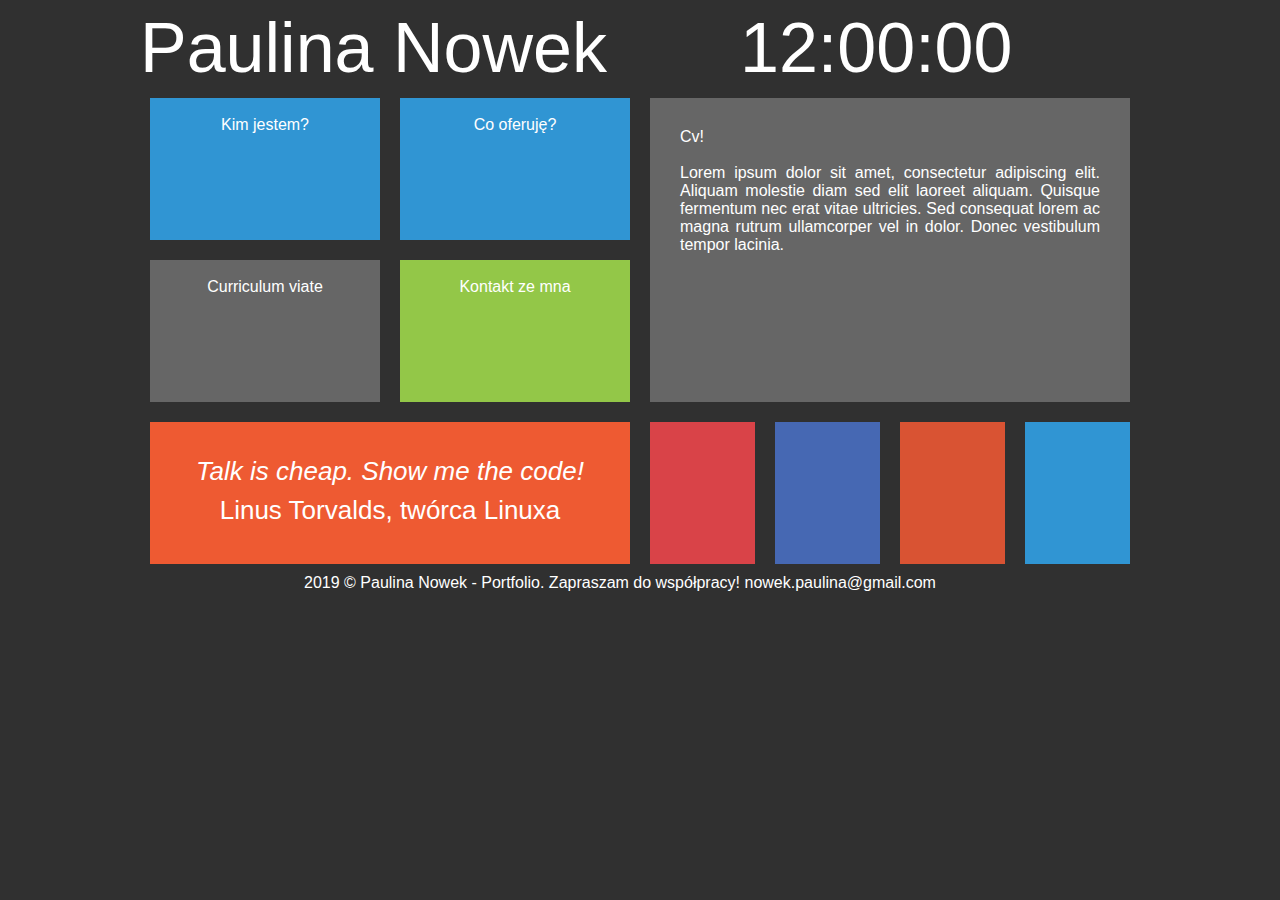
==== cv.html @ 7b26dc82 "Portfolio" ====
<!DOCTYPE HTML>
<html lang="pl">
<head>
<title>Paulina Nowek - Front-end Developer</title>
<meta charset="utf-8">
<meta name="description" content="Strona stanowi portfolio poczatkujacego Front-end Developera">
<meta name="keywords" content="Front-end Developer, portfolio, Web Developer>
<meta http-equiv="content-language" content="pl">
<meta name="author" content="Paulina Nowek">
<meta hhtp-equiv="last-modified" content="Wed, 02 Jul 2019 21:04:00 GMT">
<meta http-equiv="refresh" content="360">
<meta http-equiv="X-UA-Compatible" content="IE=edge,chrome=1">

<link rel="stylesheet" href="style.css" type="text/css"/>
<link rel="stylesheet" href="css/fontello.css" type="text/css"/>
<script src="timer.js"></script>
</head>

<body onload="odliczanie();">
<div id="container">

	<div class="rectangle">
		<div id="logo"><a href="zatrudnij-programiste-webowego" class="tilelinkhtml5">Paulina Nowek</a></div>
		<div id="zegar">12:00:00</div>
		<div style="clear: both;"></div>
	</div>
	
	<div class="square">
		<div class="tile1">
			<a href="kim-jestem" class="tilelink"><i class="icon-user"></i><br />Kim jestem?</a>
		</div>
		<a href="oferta-tworzenie-stron-www" class="tilelinkhtml5"><div class="tile1">
			<i class="icon-laptop"></i><br />Co oferuję?
		</div>
		</a>
		<div style= "clear:both;"></div>
		
		<a href="cv-programista-php-javascript" class="tilelinkhtml5"><div class="tile2">
			<i class="icon-graduation-cap"></i><br />Curriculum viate
		</div>
		</a>
		<a href="kontakt-programista-php" class="tilelinkhtml5"><div class="tile3">
			<i class="icon-mail"></i><br />Kontakt ze mna
		</div>
		</a>
		<div style="clear:both;"></div>
		<div class="tile4">
			<i>Talk is cheap. Show me the code!</i><br />Linus Torvalds, twórca Linuxa
		</div>
	</div>	
	<div class="square">
		<div class="tile5">
		Cv!<br /> <br />

		Lorem ipsum dolor sit amet, consectetur adipiscing elit. Aliquam molestie diam sed elit laoreet aliquam. Quisque fermentum nec erat vitae ultricies. Sed consequat lorem ac magna rutrum ullamcorper vel in dolor. Donec vestibulum tempor lacinia.
		</div>
		<div class="yt">
			<a href="http://linkedin.com" class="sociallink" target="_blank"><i class="icon-linkedin"></i></a>
		</div>
		<div class="fb">
			<a href="http://facebook.com" class="sociallink" target="_blank">
			<i class="icon-facebook"></i></a>
		</div>
		<div class="gplus">
			<a href="http://plus.google.com" class="sociallink" target="_blank">
			<i class="icon-gplus"></i></a>
		
		</div>
		<div class="tw">
			<a href="https://twitter.com" class="sociallink" target="_blank">
			<i class="icon-twitter"></i></a>
		</div>
		<div style="clear:both;"></div>
	</div>
	<div style="clear:both;"><div>
	
	<div class="rectangle">2019 &copy; Paulina Nowek - Portfolio. Zapraszam do współpracy! <i class="icon-mail-alt"></i> <a href="mailto:nowek.paulina@gmail.com"></a>nowek.paulina@gmail.com</div>

</div>

</body>
</html>
---- style.css ----
body
{background-color: #303030;
color: #ffffff;
font-family: 'Lato', sans-serif;
}

#container
{
	width: 1000px;
	margin-left: auto;
	margin-right: auto;
	
}

.rectangle
{
	width: 960px;
	margin: 20 px;
	text-align: center;
	
}

.square
{
	wifth:50%;
	float: left;
	
}

#logo
{
	float: left;
	font-family: 'Josefin Sans', sans-serif;
	font-size: 70px;
	width: 600px;
	text-align: left;

}

#zegar
{float: left;
font-family: 'Josefin Sans', sans-serif;
font-size: 70px;
text-align: left;

}

.tile1
{
	margin: 10px;
	width: 230px;
	height: 142px;
	background-color: #3095d3;
	float: left;
	text-align: center;
}

.tile1:hover
{
	background-color: #2084c2;
}

.tile2
{
	margin: 10px;
	width: 230px;
	height: 142px;
	background-color: #666666;
	float: left;
	text-align: center;
}

.tile2:hover
{
	background-color: #555555;
}


.tile3
{
	margin: 10px;
	width: 230px;
	height: 142px;
	background-color: #93c748;
	float: left;
	text-align: center;

}

.tile3:hover
{
	background-color: #82b637;
}

.tile4
{
	margin: 10px;
	width: 420px;
	height: 82px;
	background-color: #ee5a32;
	text-align: center;
	font-size: 26px;
	padding: 30px;
	line-height: 150%;
	

}




.tile5
{
	margin: 10px;
	width: 420px;
	height: 244px;
	background-color: #666666;
	text-align: justify;
	padding: 30px;
	

}




.yt
{
	margin: 10px;
	width: 105px;
	height: 142px;
	background-color: #d94348;
	float: left;

}

.yt:hover
{
	background-color: #c83237;
}


.fb
{
	margin: 10px;
	width: 105px;
	height: 142px;
	background-color: #4668b3;
	float: left;

}

.fb:hover
{
	background-color: #3557a2;
}

.gplus
{
	margin: 10px;
	width: 105px;
	height: 142px;
	background-color: #d95333;
	float: left;

}

.gplus:hover
{
	background-color: #c84222;
}

.tw
{
	margin: 10px;
	width: 105px;
	height: 142px;
	background-color: #3095d3;
	float: left;

}

.tw:hover
{
	background-color: #2084c2;
}

a.tilelink
{
	color: #ffffff;
	text-decoration: none;
	display:block;
	width: 230px;
	height: 142px;
	
}


a.tilelinkhtml5
{
	color: #ffffff;
	text-decoration: none;
	
	
}

a.sociallink
{
	color: #ffffff;
	text-decoration: none;
	display:block;
	width: 102px;
	height: 142px;
	
}
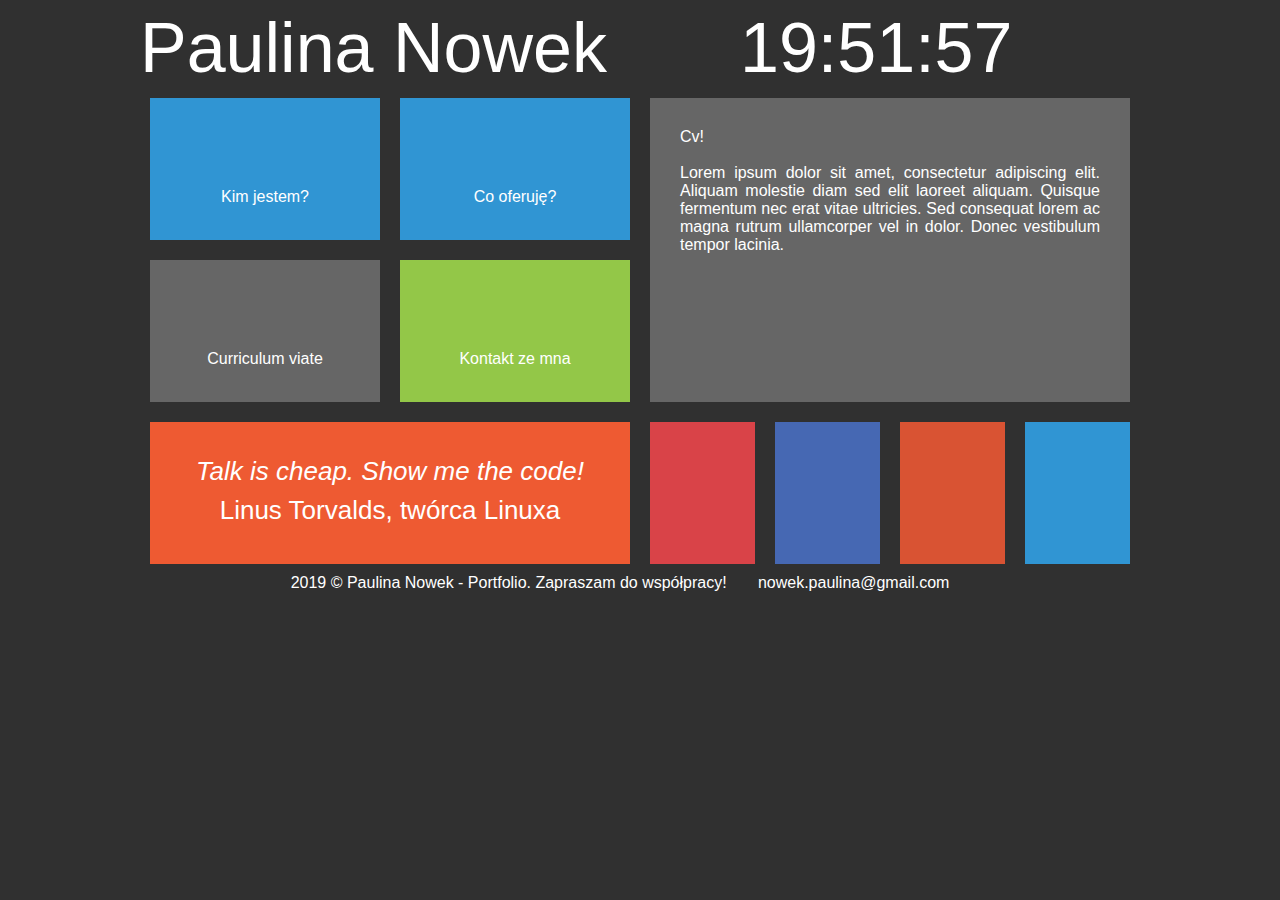
==== commit f14dcb26: "Update cv.html" ====
--- a/cv.html
+++ b/cv.html
@@ -12,7 +12,7 @@
 <meta http-equiv="X-UA-Compatible" content="IE=edge,chrome=1">
 
 <link rel="stylesheet" href="style.css" type="text/css"/>
-<link rel="stylesheet" href="css/fontello.css" type="text/css"/>
+<link rel="stylesheet" href="fontello.css" type="text/css"/>
 <script src="timer.js"></script>
 </head>
 
@@ -79,4 +79,4 @@
 </div>
 
 </body>
-</html>+</html>
--- a/fontello.css
+++ b/fontello.css
@@ -0,0 +1,67 @@
+@font-face {
+  font-family: 'fontello';
+  src: url('../font/fontello.eot?78562180');
+  src: url('../font/fontello.eot?78562180#iefix') format('embedded-opentype'),
+       url('../font/fontello.woff2?78562180') format('woff2'),
+       url('../font/fontello.woff?78562180') format('woff'),
+       url('../font/fontello.ttf?78562180') format('truetype'),
+       url('../font/fontello.svg?78562180#fontello') format('svg');
+  font-weight: normal;
+  font-style: normal;
+}
+/* Chrome hack: SVG is rendered more smooth in Windozze. 100% magic, uncomment if you need it. */
+/* Note, that will break hinting! In other OS-es font will be not as sharp as it could be */
+/*
+@media screen and (-webkit-min-device-pixel-ratio:0) {
+  @font-face {
+    font-family: 'fontello';
+    src: url('../font/fontello.svg?78562180#fontello') format('svg');
+  }
+}
+*/
+ 
+ [class^="icon-"]:before, [class*=" icon-"]:before {
+  font-family: "fontello";
+  font-style: normal;
+  font-weight: normal;
+  speak: none;
+ 
+  display: inline-block;
+  text-decoration: inherit;
+  width: 1em;
+  margin-right: .2em;
+  text-align: center;
+  /* opacity: .8; */
+ 
+  /* For safety - reset parent styles, that can break glyph codes*/
+  font-variant: normal;
+  text-transform: none;
+ 
+  /* fix buttons height, for twitter bootstrap */
+  line-height: 1em;
+ 
+  /* Animation center compensation - margins should be symmetric */
+  /* remove if not needed */
+  margin-left: .2em;
+ 
+  /* you can be more comfortable with increased icons size */
+  /* font-size: 120%; */
+ 
+  /* Font smoothing. That was taken from TWBS */
+  -webkit-font-smoothing: antialiased;
+  -moz-osx-font-smoothing: grayscale;
+ 
+  /* Uncomment for 3D effect */
+  /* text-shadow: 1px 1px 1px rgba(127, 127, 127, 0.3); */
+}
+ 
+.icon-user:before { content: '\e800'; font-size: 70px; margin-top: 20px} /* '' */
+.icon-mail:before { content: '\e801'; font-size: 70px; margin-top: 20px} /* '' */
+.icon-gplus:before { content: '\e802'; font-size: 70px; margin-top: 35px} /* '' */
+.icon-twitter:before { content: '\e803'; font-size: 70px; margin-top: 35px} /* '' */
+.icon-facebook:before { content: '\e804'; font-size: 70px; margin-top: 35px} /* '' */
+.icon-linkedin:before { content: '\e805'; font-size: 70px; margin-top: 35px;} /* '' */
+.icon-mail-alt:before { content: '\f0e0'; } /* '' */
+.icon-laptop:before { content: '\f109'; font-size: 70px; margin-top: 20px} /* '' */
+.icon-graduation-cap:before { content: '\f19d'; font-size: 70px; margin-top: 20px} /* '' */
+.icon-id-card:before { content: '\f2c2'; font-size: 70px; margin-top: 20px} /* '' */